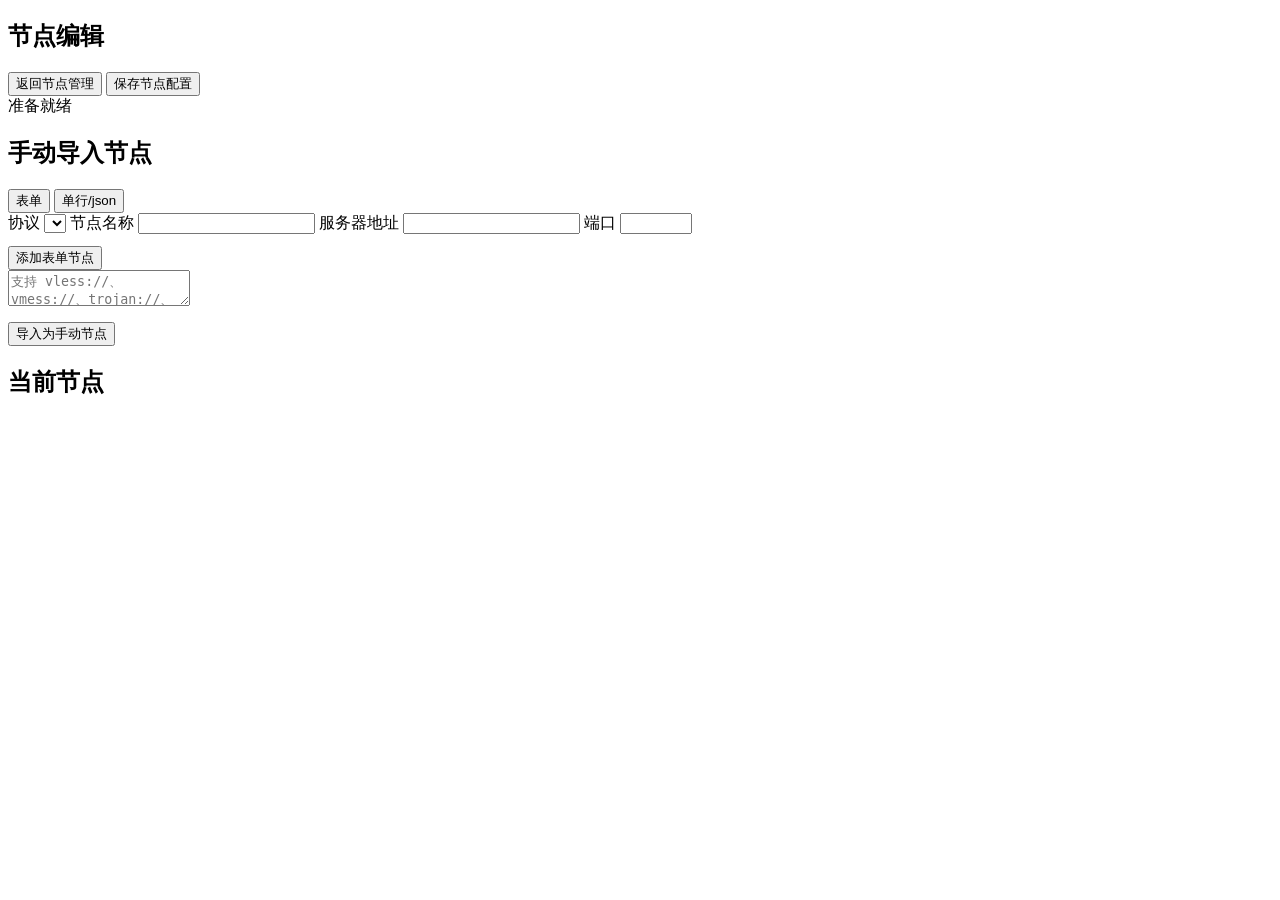
==== internal/public/nodes-edit.html @ b8b4c447 "优化小屏浏览器webui显示" ====
<!doctype html>
<html lang="zh-CN">
<head>
  <meta charset="UTF-8" />
  <meta name="viewport" content="width=device-width, initial-scale=1, viewport-fit=cover" />
  <meta name="theme-color" content="#f0f2f5" />
  <title>节点编辑 - sub2socks5</title>
  <link rel="stylesheet" href="/style.css" />
</head>
<body>
  <main class="container">
    <section>
      <div class="section-heading">
        <h1>节点编辑</h1>
        <div class="section-heading-actions">
          <button id="back-nodes" type="button">返回节点管理</button>
          <button id="save-edit-nodes" type="button">保存节点配置</button>
        </div>
      </div>
      <div id="edit-node-status" class="status-bar is-idle">准备就绪</div>
    </section>

    <section class="split-layout">
      <div class="split-panel">
        <div class="section-heading">
          <h2>手动导入节点</h2>
        </div>

        <div class="tab-bar">
          <button id="node-import-tab-form" type="button" class="tab-button is-active">表单</button>
          <button id="node-import-tab-raw" type="button" class="tab-button">单行/json</button>
        </div>

        <div id="node-import-form-panel" class="tab-panel is-active">
          <div class="form-grid">
            <label>
              <span>协议</span>
              <select id="manual-form-type"></select>
            </label>
            <label>
              <span>节点名称</span>
              <input id="manual-form-tag" />
            </label>
            <label>
              <span>服务器地址</span>
              <input id="manual-form-server" />
            </label>
            <label>
              <span>端口</span>
              <input id="manual-form-port" type="number" min="1" max="65535" />
            </label>
          </div>
          <div id="manual-form-fields" class="form-grid" style="margin-top: 12px;"></div>
          <div class="section-heading-actions" style="margin-top: 12px;">
            <button id="add-manual-form-node" type="button">添加表单节点</button>
          </div>
        </div>

        <div id="node-import-raw-panel" class="tab-panel is-hidden">
          <textarea id="edit-manual-node-input" spellcheck="false" placeholder="支持 vless://、vmess://、trojan://、ss://、socks5:// 等单行节点，多行节点文本，或结构化 JSON。"></textarea>
          <div class="section-heading-actions" style="margin-top: 12px;">
            <button id="import-edit-manual-nodes" type="button">导入为手动节点</button>
          </div>
        </div>

        <div id="edit-manual-import-result" class="timeline"></div>
      </div>

      <div class="split-panel">
        <div class="section-heading">
          <h2>当前节点</h2>
        </div>
        <div id="edit-node-list" class="node-edit-list"></div>
      </div>
    </section>
  </main>
  <script type="module" src="/nodes-edit.js"></script>
</body>
</html>
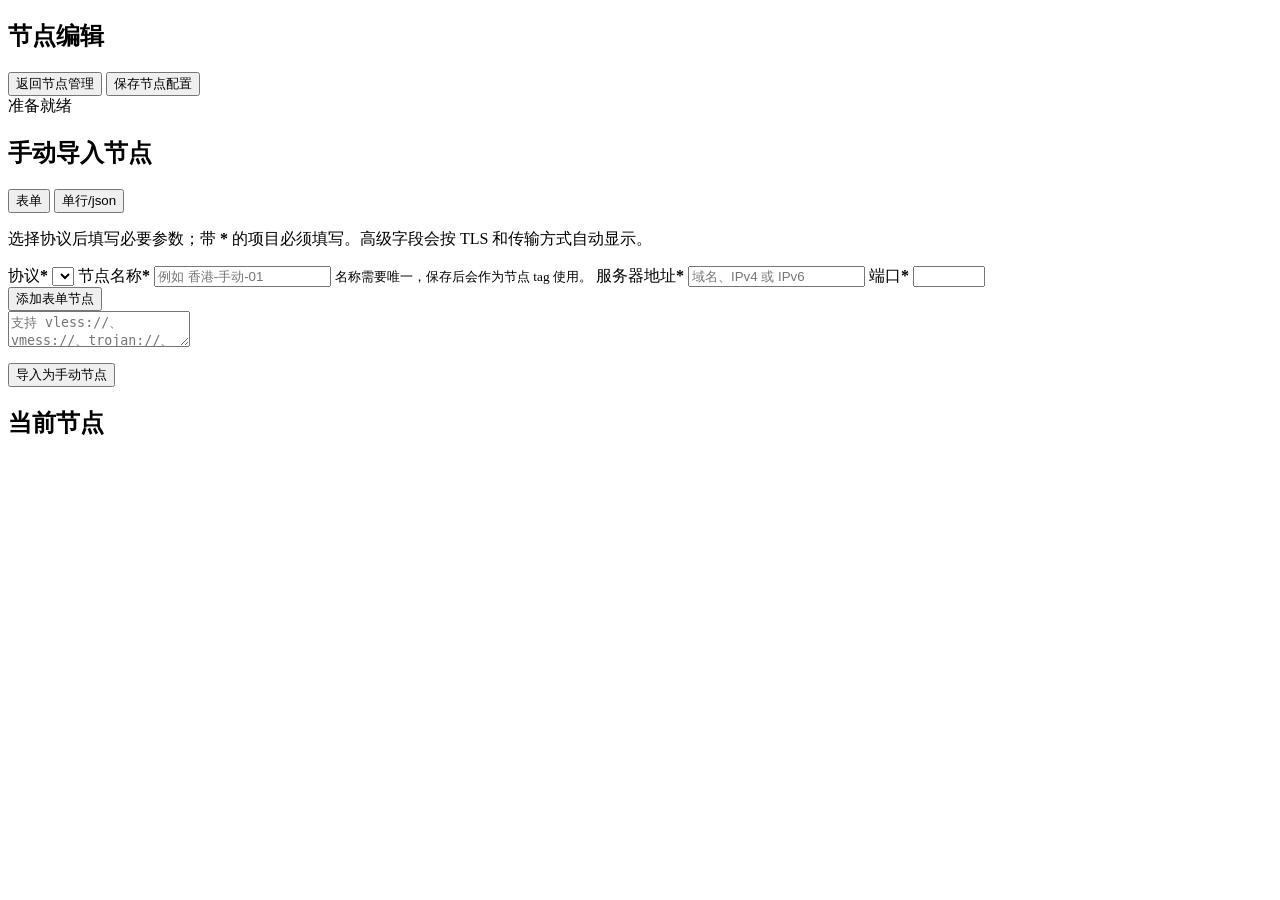
==== commit 168c6c65: "fix: improve node management and delay testing" ====
--- a/internal/public/nodes-edit.html
+++ b/internal/public/nodes-edit.html
@@ -31,27 +31,29 @@
           <button id="node-import-tab-raw" type="button" class="tab-button">单行/json</button>
         </div>
 
-        <div id="node-import-form-panel" class="tab-panel is-active">
-          <div class="form-grid">
-            <label>
-              <span>协议</span>
+        <div id="node-import-form-panel" class="tab-panel manual-form-panel is-active">
+          <p class="manual-form-intro">选择协议后填写必要参数；带 <b class="required-mark">*</b> 的项目必须填写。高级字段会按 TLS 和传输方式自动显示。</p>
+          <div class="form-grid manual-form-grid">
+            <label class="manual-form-field">
+              <span class="manual-form-field-label">协议<b class="required-mark">*</b></span>
               <select id="manual-form-type"></select>
             </label>
-            <label>
-              <span>节点名称</span>
-              <input id="manual-form-tag" />
+            <label class="manual-form-field">
+              <span class="manual-form-field-label">节点名称<b class="required-mark">*</b></span>
+              <input id="manual-form-tag" autocomplete="off" spellcheck="false" placeholder="例如 香港-手动-01" />
+              <small class="field-help">名称需要唯一，保存后会作为节点 tag 使用。</small>
             </label>
-            <label>
-              <span>服务器地址</span>
-              <input id="manual-form-server" />
+            <label class="manual-form-field">
+              <span class="manual-form-field-label">服务器地址<b class="required-mark">*</b></span>
+              <input id="manual-form-server" autocomplete="off" spellcheck="false" placeholder="域名、IPv4 或 IPv6" />
             </label>
-            <label>
-              <span>端口</span>
-              <input id="manual-form-port" type="number" min="1" max="65535" />
+            <label class="manual-form-field">
+              <span class="manual-form-field-label">端口<b class="required-mark">*</b></span>
+              <input id="manual-form-port" type="number" min="1" max="65535" step="1" inputmode="numeric" />
             </label>
           </div>
-          <div id="manual-form-fields" class="form-grid" style="margin-top: 12px;"></div>
-          <div class="section-heading-actions" style="margin-top: 12px;">
+          <div id="manual-form-fields" class="form-grid manual-form-grid manual-form-fields"></div>
+          <div class="section-heading-actions manual-form-actions">
             <button id="add-manual-form-node" type="button">添加表单节点</button>
           </div>
         </div>
